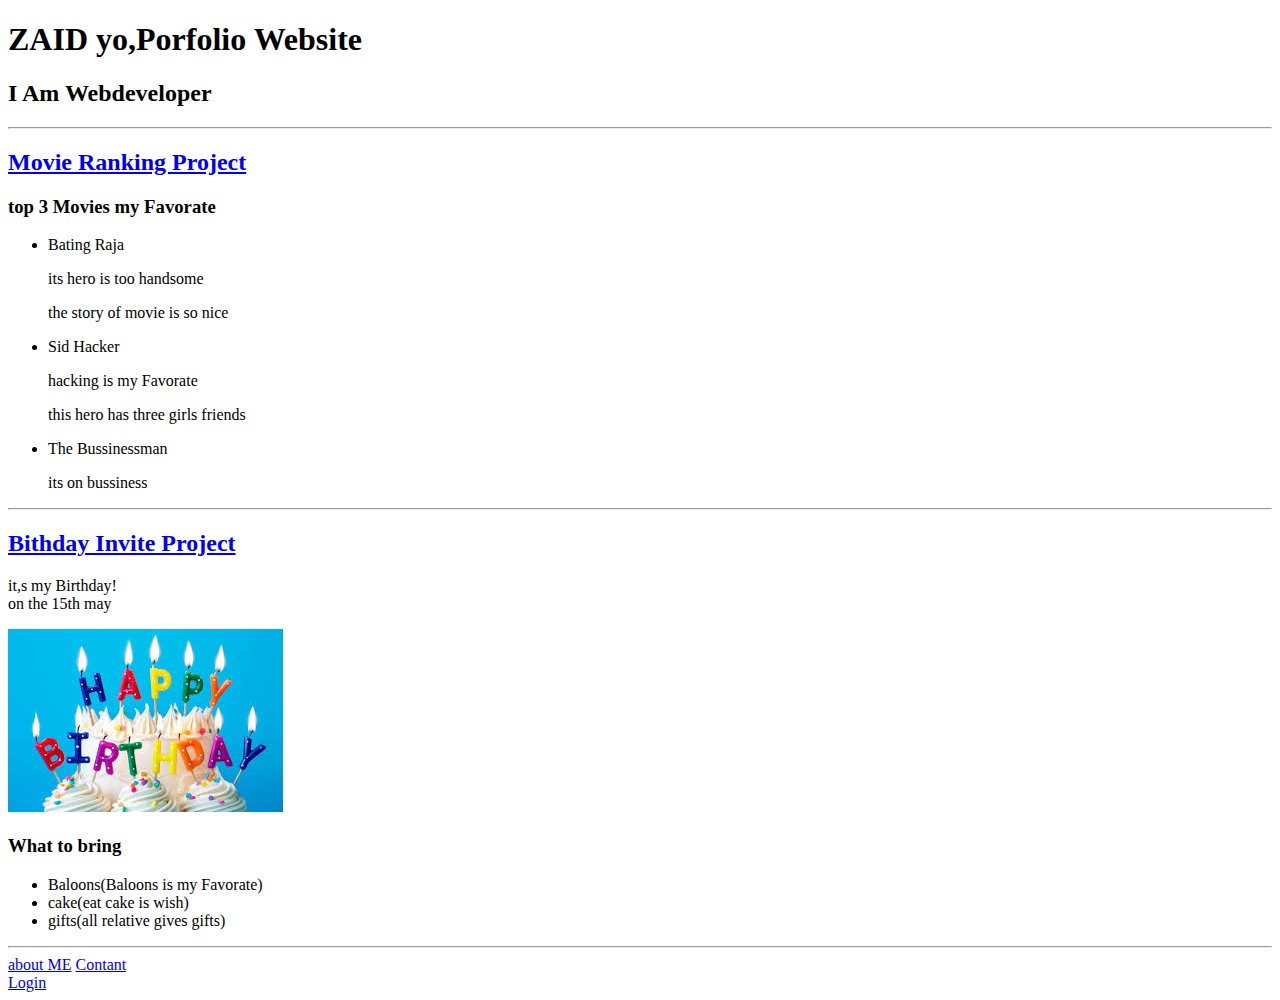
==== index.html @ d6714374 "Add files via upload" ====
<!DOCTYPE html>
<html lang="en">
<head>
    <meta charset="UTF-8">
    <meta name="viewport" content="width=device-width, initial-scale=1.0">
    <title>first portfolio 444</title>
</head>
<body>
<h1>ZAID yo,Porfolio Website </h1>
<h2>I Am Webdeveloper</h2>
<hr>
<h2><a href="#">Movie Ranking Project</a> </h2>
<h3>top 3 Movies my Favorate</h3>
<ul>
    <li>Bating Raja</li>
    <p>its hero is too handsome</p>
    <p>the story of movie is so nice</p>
    <li>Sid Hacker</li>
    <p>hacking is my Favorate</p>
    <p>this hero has three girls friends</p>
    <li>The Bussinessman</li>
    <p>its on bussiness</p>
    
</ul>
<hr>
<h2><a href="#">Bithday Invite Project</a></h2>
<p>it,s my Birthday! <br>
on the 15th may </p>
<img src="./birthday.jpeg" alt="">
<h3>What to bring</h3>
<ul>
    <li>Baloons(Baloons is my Favorate)</li>
    <li>cake(eat cake is wish)</li>
    <li>gifts(all relative gives gifts)</li>

</ul>
<hr>
<a href="./contactme.html">about ME</a>
<a href="#">Contant</a>
<aside><a href="./login.html">Login</a></aside>
</body>
</html>
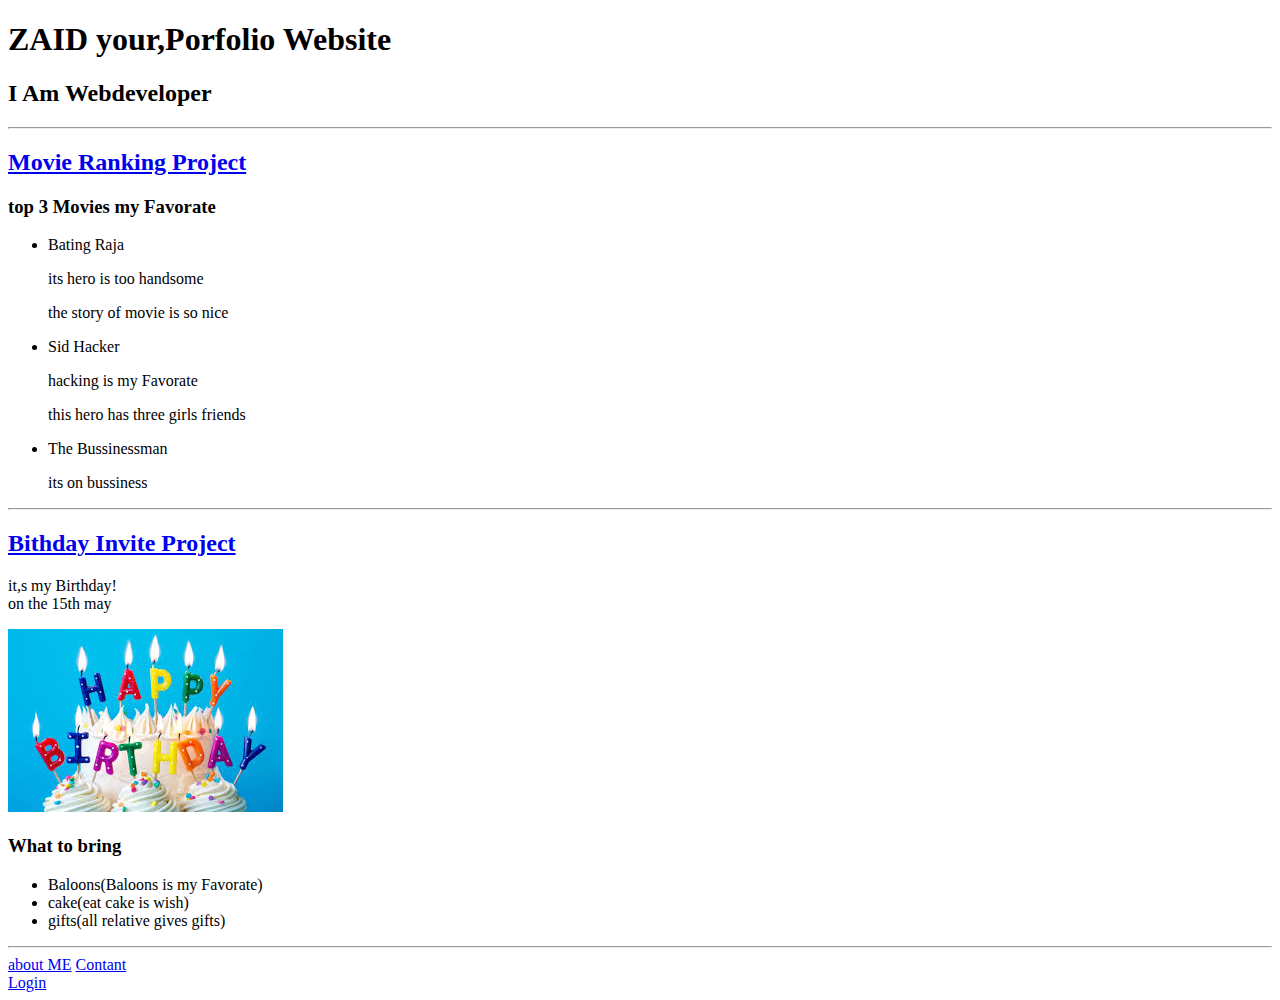
==== commit cb5bfd4c: "Update index.html" ====
--- a/index.html
+++ b/index.html
@@ -6,7 +6,7 @@
     <title>first portfolio 444</title>
 </head>
 <body>
-<h1>ZAID yo,Porfolio Website </h1>
+<h1>ZAID your,Porfolio Website </h1>
 <h2>I Am Webdeveloper</h2>
 <hr>
 <h2><a href="#">Movie Ranking Project</a> </h2>
@@ -39,4 +39,4 @@
 <a href="#">Contant</a>
 <aside><a href="./login.html">Login</a></aside>
 </body>
-</html>+</html>
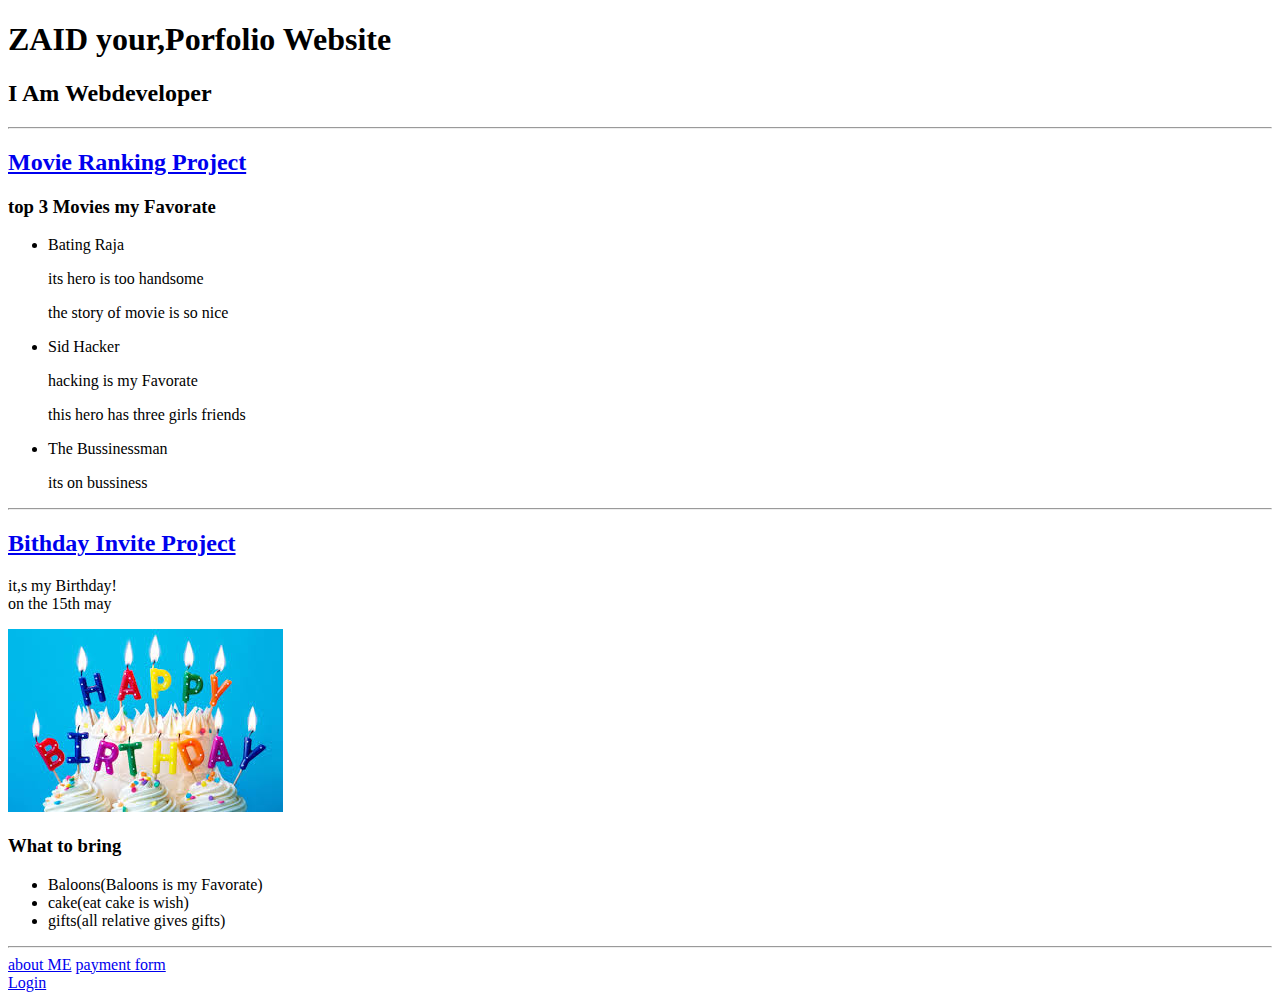
==== commit b9d319cc: "Update index.html" ====
--- a/index.html
+++ b/index.html
@@ -23,7 +23,7 @@
     
 </ul>
 <hr>
-<h2><a href="#">Bithday Invite Project</a></h2>
+<h2><a href="./birthday.html">Bithday Invite Project</a></h2>
 <p>it,s my Birthday! <br>
 on the 15th may </p>
 <img src="./birthday.jpeg" alt="">
@@ -36,7 +36,8 @@
 </ul>
 <hr>
 <a href="./contactme.html">about ME</a>
-<a href="#">Contant</a>
+<a href="./payment form.html">payment form</a>
 <aside><a href="./login.html">Login</a></aside>
+    
 </body>
 </html>
